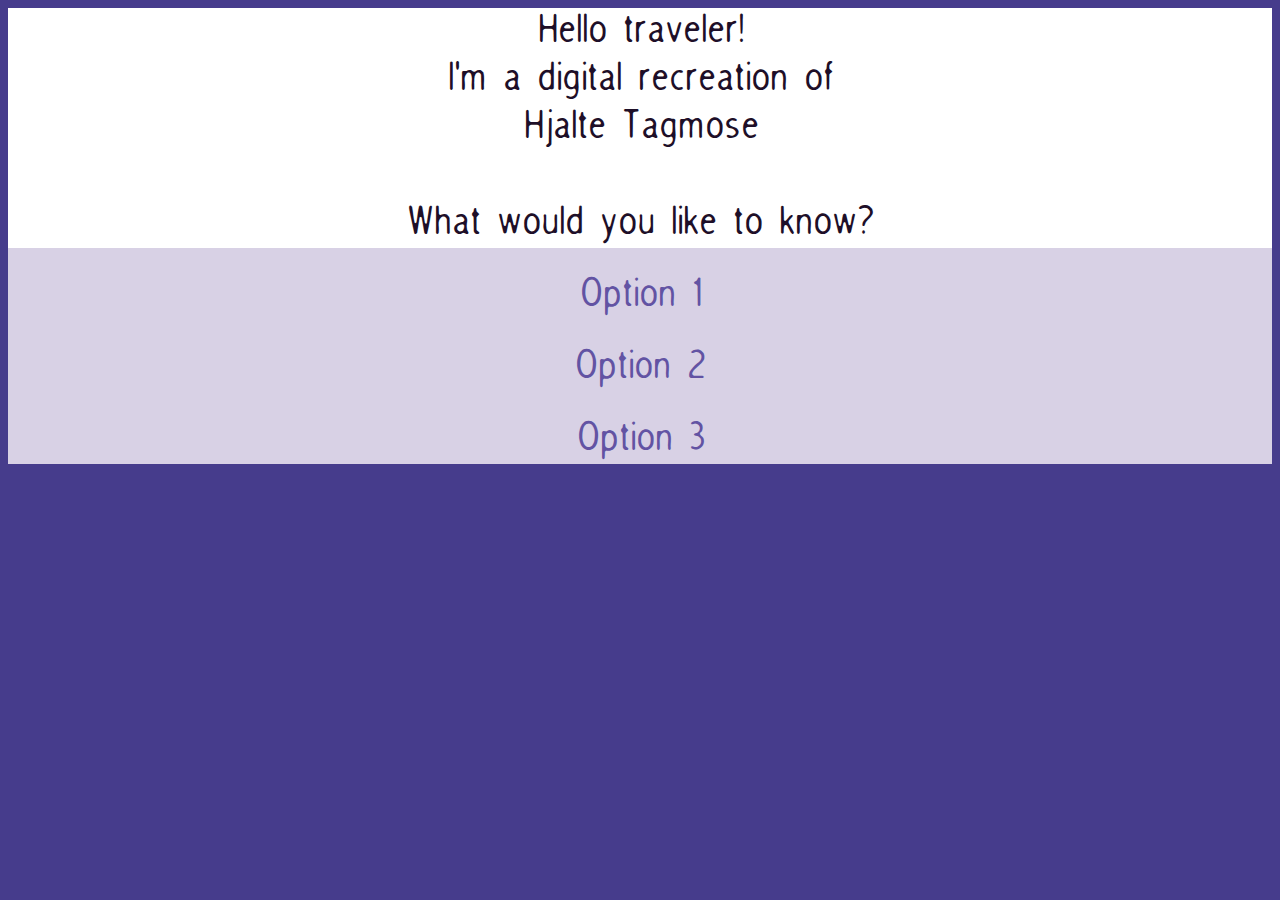
==== speech.html @ 7729b07a "init commit" ====
<!DOCTYPE html>
<html>
<head>
    <link href="styles/style.css" rel="stylesheet">
    <link href="styles/speech-style.css" rel="stylesheet">
</head>
<body id=speech-body>
    <div id="speech-text">
        Hello traveler!<br>
        I'm a digital recreation of <br>
        Hjalte Tagmose<br>
        <br>
        What would you like to know?
    </div> 
    <div id="spacer"></div>
    <div id="speech-options">
        <a href="realfastgames.com">Option 1</a>
        <a href="realfastgames.com">Option 2</a>
        <a href="realfastgames.com">Option 3</a>
    </div>
</body>
---- styles/style.css ----
:root {
    --background-color: #D8D1E5;
    --text-color: #1E0F28;
    --link-color: #6253A3;
    --link-hover-color: #463C8C;
    --speech-bubble-color: #FFFFFF;
    --shadow-color: #B2A8C3;
}

@font-face {
    font-family: talkFont;
    src:url("/fonts/SLEEP.ttf");
}

body {
    font-family: talkFont;
    color: var(--text-color);
    background-color: var(--background-color);
    overscroll-behavior: contain;
}

a:link, a:visited, a:active {
    text-decoration: none;
    color: var(--link-color);
}

a:hover {
    text-decoration: none;
    color: var(--link-hover-color);
}

#speech-frame {
    z-index: 1;
    display: block;
    position: absolute; 
    background: var(--speech-bubble-color);
    top: 20%; bottom: 20%;
    left: 25%; right: 25%;
    border-radius: 25px;
    padding: 20px;
    box-shadow: 20px 20px 20px var(--shadow-color);
}

#wrapper
{
    position:absolute;  
    top:0px;
    left:0px;  
}

#canvas
{
    background-color:transparent; 
    position:absolute;
    z-index:1;
}

#shadowCanvas
{
    background-color:#f5fbff;
    position:absolute;
    top:0px;
    left:0px;
    z-index:0;
}
---- styles/speech-style.css ----
#speech-body {
    font-size: 3em;
    /* background: var(--speech-bubble-color); */
    background-color: var(--link-hover-color);
    text-align: center;
    display: flex;
    flex-direction: column;
    height: 100%; 
    justify-content: space-between;
}

#speech-text {
    background-color: var(--speech-bubble-color);
}

#speech-options {
    display: flex;
    flex-direction: column;
    background-color: var(--background-color);
    margin-bottom: .5em;
}

#speech-options > a {
    margin-top: .5em;
}
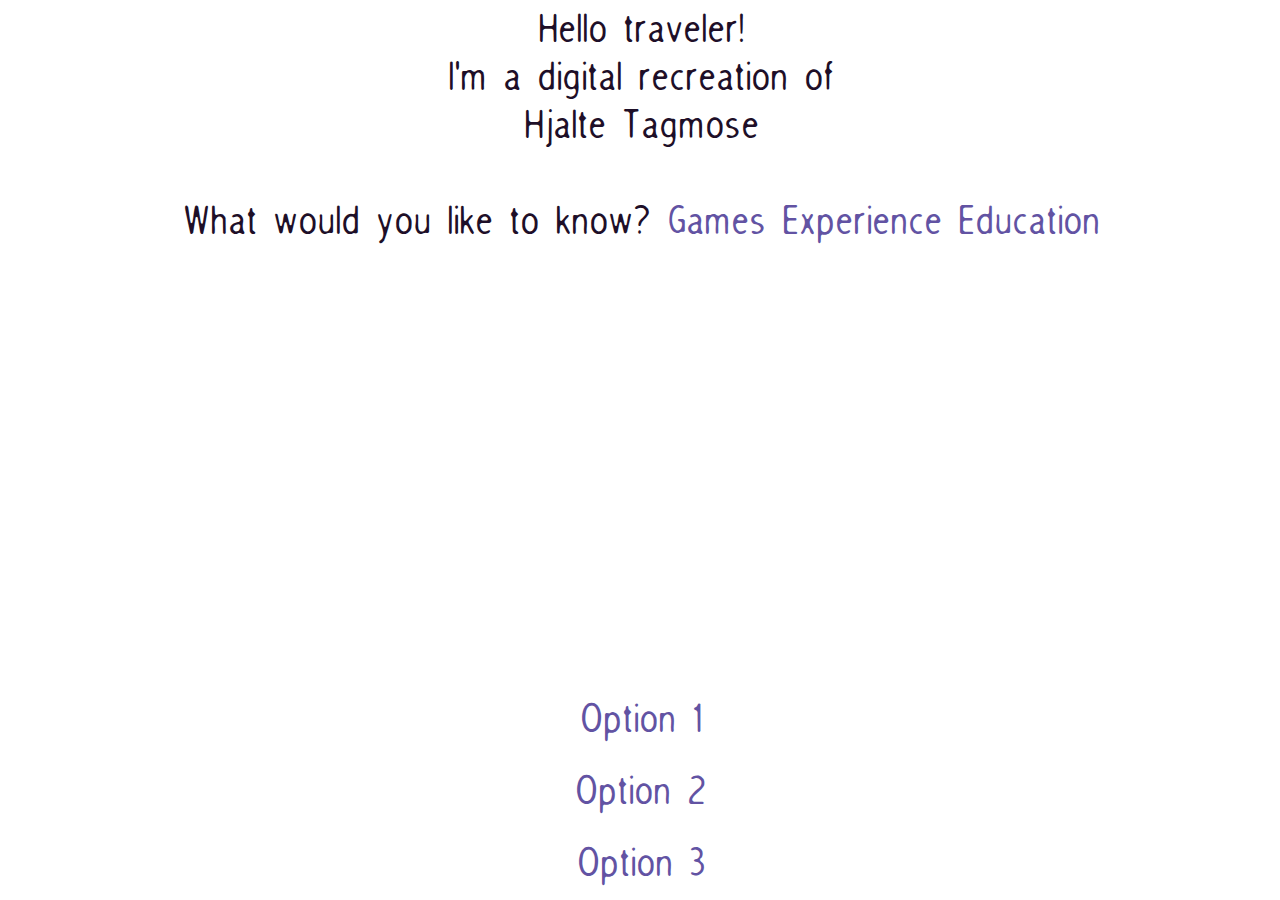
==== commit 79c33466: "fix speech-top" ====
--- a/speech.html
+++ b/speech.html
@@ -11,11 +11,17 @@
         Hjalte Tagmose<br>
         <br>
         What would you like to know?
+        <a href="games">Games</a>
+        <a href="experience">Experience</a>
+        <a href="education">Education</a>
     </div> 
-    <div id="spacer"></div>
+    <div id="games" style="display: none;">
+        Games games games
+    </div>
     <div id="speech-options">
         <a href="realfastgames.com">Option 1</a>
         <a href="realfastgames.com">Option 2</a>
         <a href="realfastgames.com">Option 3</a>
     </div>
+    
 </body>--- a/styles/style.css
+++ b/styles/style.css
@@ -27,6 +27,15 @@
 a:hover {
     text-decoration: none;
     color: var(--link-hover-color);
+}
+
+#speech-top {
+    z-index: 1;
+    display: block;
+    position: absolute;
+    height: 50px;
+    top: 0px;
+    transform: translateY(-99%);
 }
 
 #speech-frame {
--- a/styles/speech-style.css
+++ b/styles/speech-style.css
@@ -1,7 +1,10 @@
+html {
+    height: 98%;
+}
+
 #speech-body {
     font-size: 3em;
-    /* background: var(--speech-bubble-color); */
-    background-color: var(--link-hover-color);
+    background: var(--speech-bubble-color);
     text-align: center;
     display: flex;
     flex-direction: column;
@@ -16,8 +19,7 @@
 #speech-options {
     display: flex;
     flex-direction: column;
-    background-color: var(--background-color);
-    margin-bottom: .5em;
+    background-color: var(--speech-bubble-color);
 }
 
 #speech-options > a {
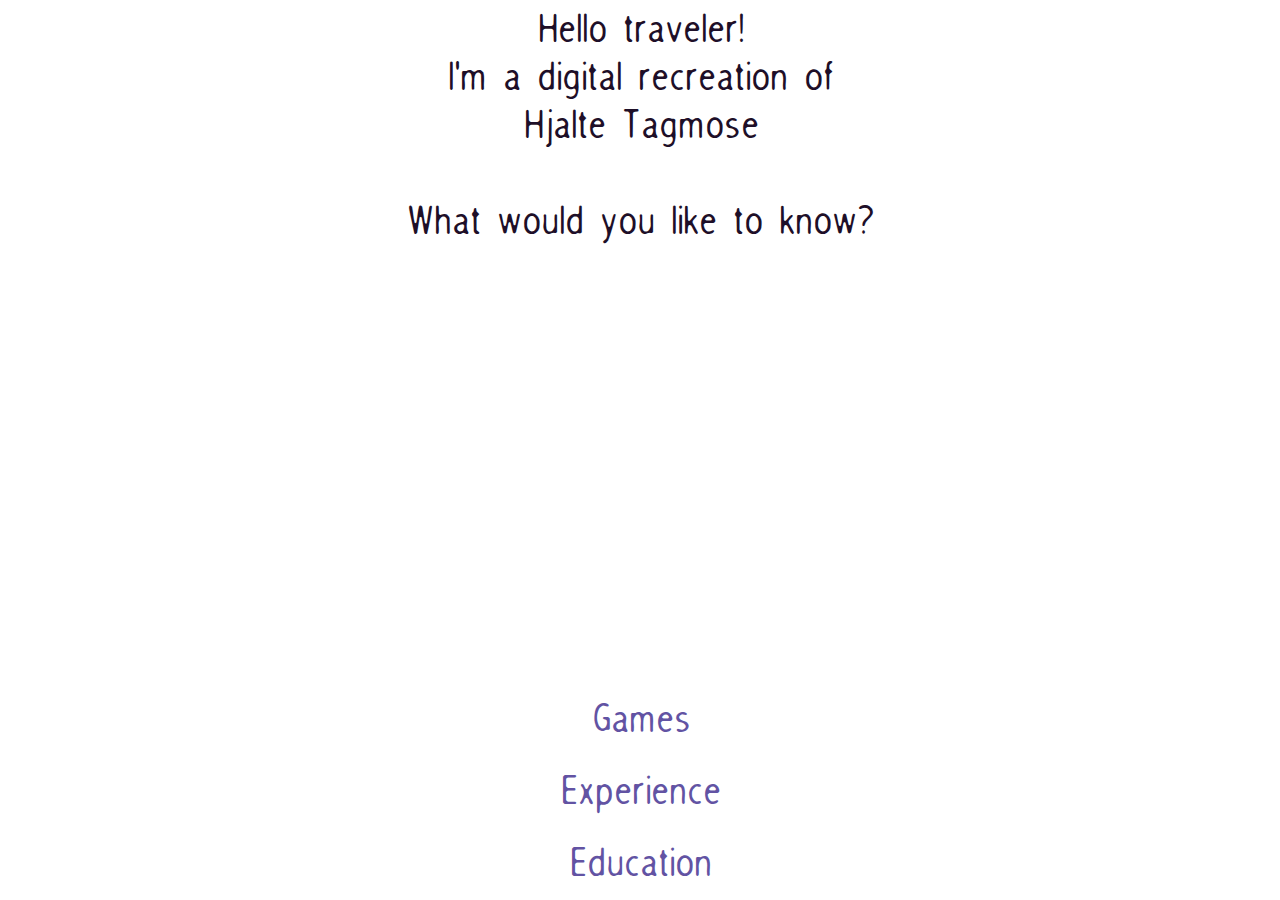
==== commit bd7e6bbb: "add dialogue system" ====
--- a/speech.html
+++ b/speech.html
@@ -5,23 +5,32 @@
     <link href="styles/speech-style.css" rel="stylesheet">
 </head>
 <body id=speech-body>
-    <div id="speech-text">
+    <div id="speech-text"></div> 
+    <div id="speech-options"></div>
+    
+    <!-- #region DIALOGUE -->
+    <div id="intro" style="display: none;">
         Hello traveler!<br>
         I'm a digital recreation of <br>
         Hjalte Tagmose<br>
         <br>
         What would you like to know?
+        <br>
         <a href="games">Games</a>
         <a href="experience">Experience</a>
         <a href="education">Education</a>
-    </div> 
+    </div>
     <div id="games" style="display: none;">
         Games games games
+        <a href="test">Test</a>
     </div>
-    <div id="speech-options">
-        <a href="realfastgames.com">Option 1</a>
-        <a href="realfastgames.com">Option 2</a>
-        <a href="realfastgames.com">Option 3</a>
+    <div id="test" style="display: none;">
+        test test
+        <a href="test">Test</a>
+        <a href="games">Games</a>
+        <a href="intro">Intro</a>
     </div>
-    
+    <!-- #endregion -->
+
+    <script src="dialogue.js"></script>
 </body>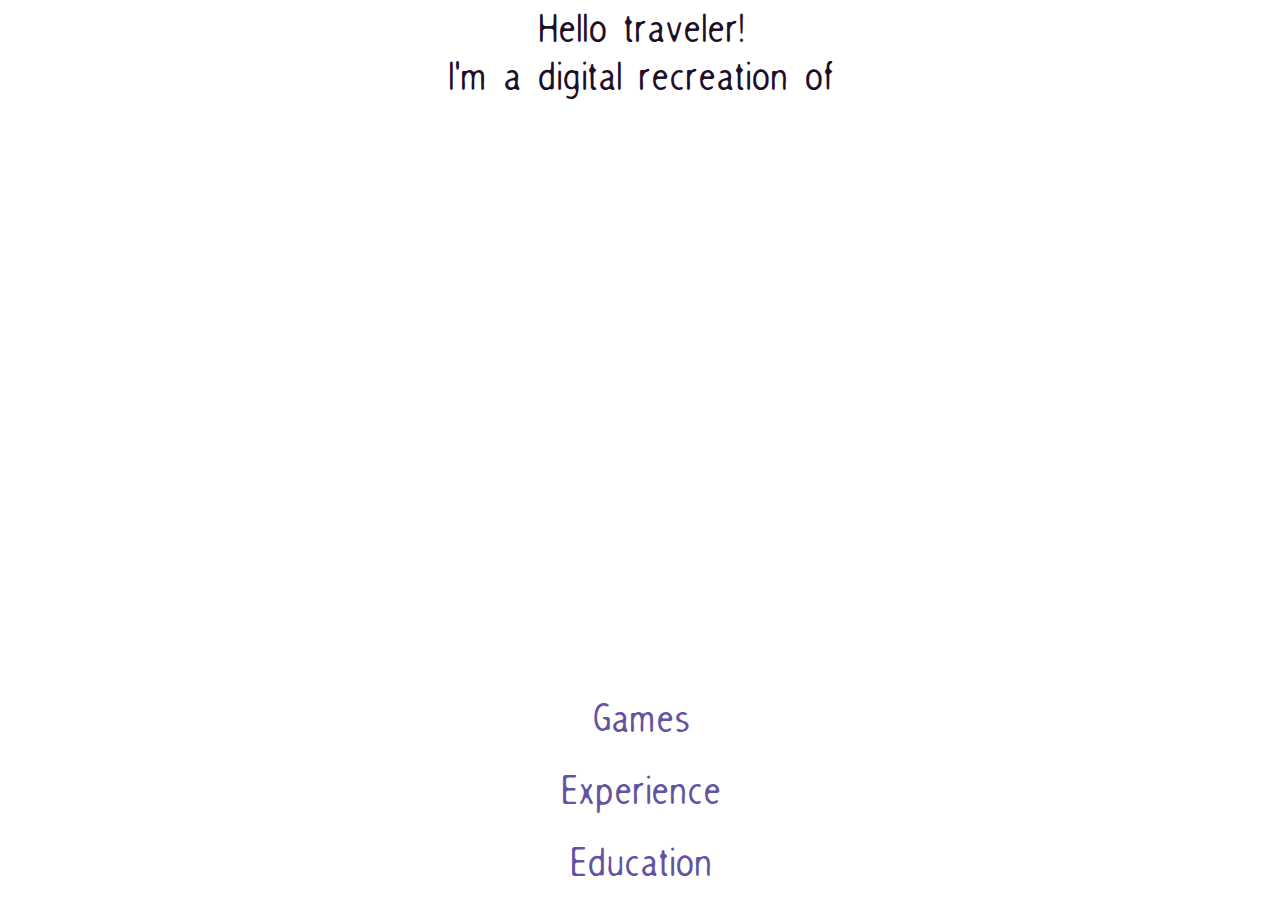
==== commit b07dd5bc: "text animate + skip" ====
--- a/speech.html
+++ b/speech.html
@@ -15,7 +15,6 @@
         Hjalte Tagmose<br>
         <br>
         What would you like to know?
-        <br>
         <a href="games">Games</a>
         <a href="experience">Experience</a>
         <a href="education">Education</a>
@@ -32,5 +31,6 @@
     </div>
     <!-- #endregion -->
 
-    <script src="dialogue.js"></script>
+    <script src="scripts/util.js"></script>
+    <script src="scripts/dialogue.js"></script>
 </body>--- a/styles/style.css
+++ b/styles/style.css
@@ -17,6 +17,7 @@
     color: var(--text-color);
     background-color: var(--background-color);
     overscroll-behavior: contain;
+    overflow: hidden; 
 }
 
 a:link, a:visited, a:active {
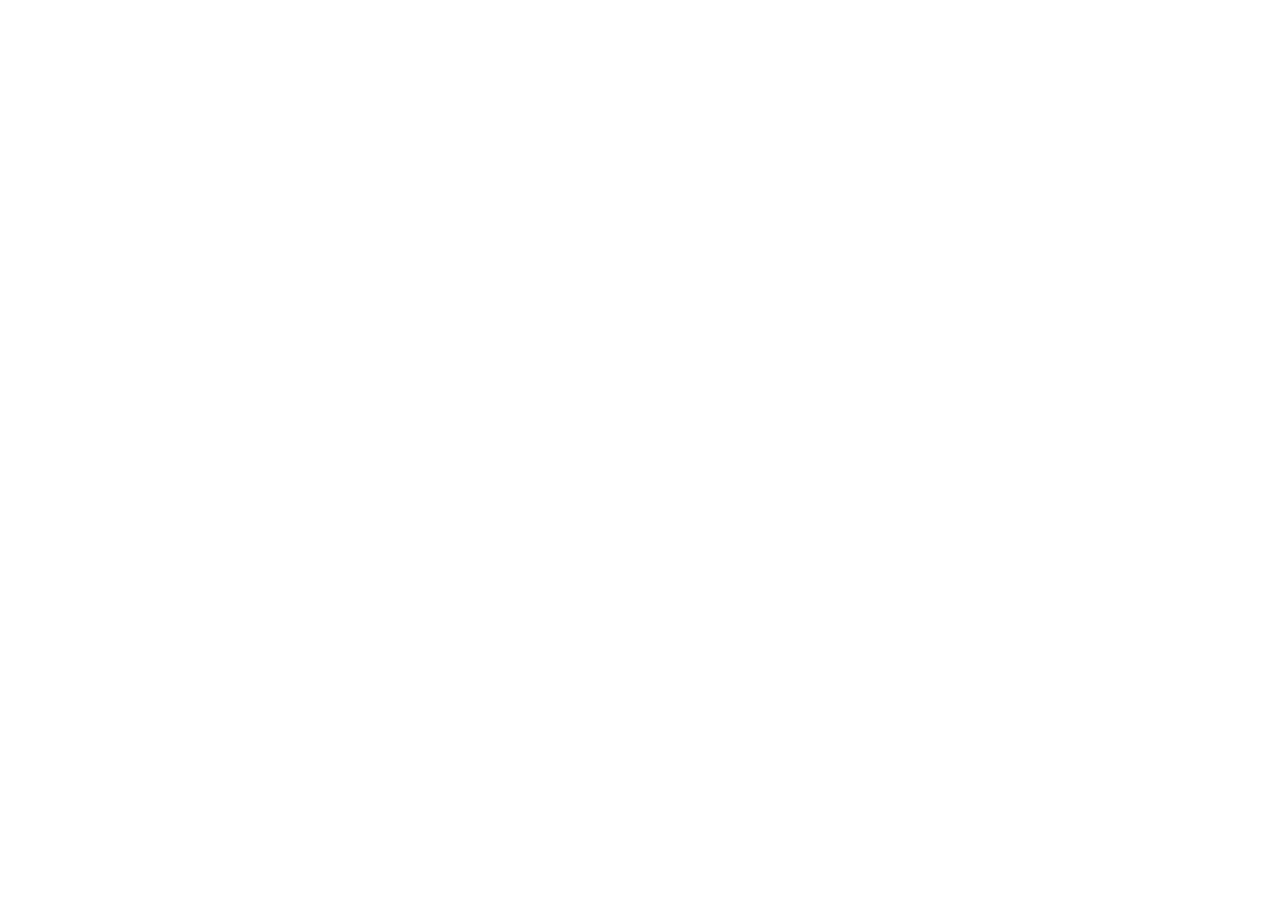
==== commit 8d581082: "make dialogue part of main index + better skip" ====
--- a/speech.html
+++ b/speech.html
@@ -7,7 +7,6 @@
 <body id=speech-body>
     <div id="speech-text"></div> 
     <div id="speech-options"></div>
-    
     <!-- #region DIALOGUE -->
     <div id="intro" style="display: none;">
         Hello traveler!<br>
@@ -30,7 +29,4 @@
         <a href="intro">Intro</a>
     </div>
     <!-- #endregion -->
-
-    <script src="scripts/util.js"></script>
-    <script src="scripts/dialogue.js"></script>
 </body>